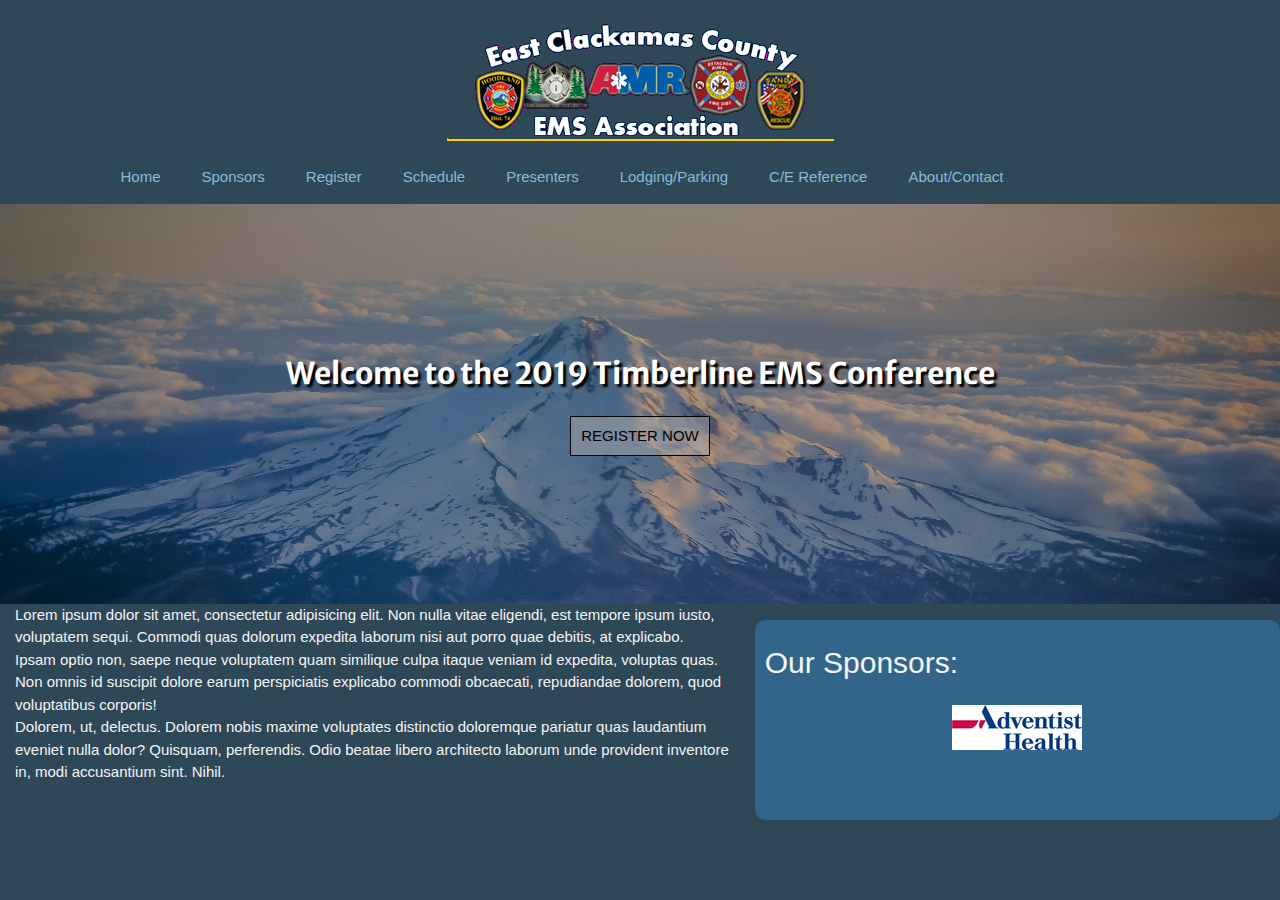
==== index.html @ bd8af285 "First commit" ====
<!DOCTYPE html>
<html lang="en">

<head>
  <meta charset="UTF-8">
  <meta name="viewport" content="width=device-width, initial-scale=1.0">
  <meta http-equiv="X-UA-Compatible" content="ie=edge">
  <link rel="stylesheet" href="https://www.w3schools.com/w3css/4/w3.css">
  <link rel="stylesheet" href="normalize.css">
  <link rel="stylesheet" href="style.css">

  <link href="https://fonts.googleapis.com/css?family=Merriweather+Sans:700" rel="stylesheet">

  <title>Timberline Conference 2019</title>
</head>

<body>

  <header class="main-header">
    <img src="/img/logo2.png" alt="Timberline Logo" class="logo-img">
    <nav class="main-nav">
      <a href="#">Home</a>
      <a href="#">Sponsors</a>
      <a href="#">Register</a>
      <a href="#">Schedule</a>
      <a href="#">Presenters</a>
      <a href="#">Lodging/Parking</a>
      <a href="#">C/E Reference</a>
      <a href="#">About/Contact</a>
    </nav>
  </header>

  <div class="container">

    <!-- Start of the Hero Image of Mount Hood -->
    <div class="hero">

      <div class="hero-overlay"></div>
      <div class="welcome">
        Welcome to the 2019 Timberline EMS Conference
      </div>
      <div class="register">
        <BUTTON>REGISTER NOW</BUTTON>
      </div>

    </div>
    <!-- End Hero Div -->
    <div class="section">
    <div class="w3-content w3-section">
      <h1>Our Sponsors:</h1>
      <img class="mySlides w3-animate-fading" src="/img/logos/AH_Stacked_Color.png">
      <img class="mySlides w3-animate-fading" src="/img/logos/airlink2.png">
      <img class="mySlides w3-animate-fading" src="/img/logos/AMR_LOGO_new-128wide.png">
      <img class="mySlides w3-animate-fading" src="/img/logos/Cascade-Training-130-wide.png">
    </div>
    <!-- End Sponsors Div -->
<div class="content-container">
    <!-- Main Content -->
    <div>Lorem ipsum dolor sit amet, consectetur adipisicing elit. Non nulla vitae eligendi, est tempore ipsum iusto, voluptatem sequi. Commodi quas dolorum expedita laborum nisi aut porro quae debitis, at explicabo.</div>
    <div>Ipsam optio non, saepe neque voluptatem quam similique culpa itaque veniam id expedita, voluptas quas. Non omnis id suscipit dolore earum perspiciatis explicabo commodi obcaecati, repudiandae dolorem, quod voluptatibus corporis!</div>
    <div>Dolorem, ut, delectus. Dolorem nobis maxime voluptates distinctio doloremque pariatur quas laudantium eveniet nulla dolor? Quisquam, perferendis. Odio beatae libero architecto laborum unde provident inventore in, modi accusantium sint. Nihil.</div>
</div>
</div><!-- End Content Container -->
  </div>
  <!-- End Main Container -->


<script src="script.js"></script>
</body>

</html>
---- style.css ----
body {
  margin: 0;
  padding: 0;
  -webkit-box-sizing: border-box;
  box-sizing: border-box;
  background-color: #2F4858;
  font-family: ariel, sans-serif;
  color: #f4f4f4;
}

.container {
  width: 100%;
  margin: 0 auto;
}

/****** Header ******/

.main-header {
  width: 100%;
}

.logo-img {
  display: block;
  margin: 0 auto;
  margin-top: 20px;
}


.main-nav {
  display: -webkit-box;
  display: -ms-flexbox;
  display: flex;
  -webkit-box-orient: vertical;
  -webkit-box-direction: normal;
      -ms-flex-direction: column;
          flex-direction: column;

}

.main-nav a {
  color: #86bbd8;
  text-decoration: none;
  margin: 5px 0;
  text-align: center;
}

.main-nav a:hover {
  background-color: #ffcc00;
  color: black;
}

/****** Hero ******/

.hero {
  margin-top: 10px;
  width: 100%;
  height: 400px;
  background-image: url('/img/mounthood1.jpg');
  background-size: cover;
  background-repeat: no-repeat;
  background-position: center center;
  display: -webkit-box;
  display: -ms-flexbox;
  display: flex;
  -webkit-box-orient: vertical;
  -webkit-box-direction: normal;
  -ms-flex-direction: column;
  flex-direction: column;
  -webkit-box-pack: center;
  -ms-flex-pack: center;
  justify-content: center;
  -webkit-box-align: center;
  -ms-flex-align: center;
  align-items: center;
  position: relative;
  top: 0;
  bottom: 0;
}

.hero-overlay {
  position: absolute;
  background-color: rgba(0, 0, 0, 0.3);
  width: 100%;
  height: 400px;
  z-index: 0;
}

.welcome {
  color: white;
  z-index: 2;
  font-family: 'Merriweather Sans', sans-serif;
  font-size: 2em;
  font-weight: bold;
  text-shadow: 3px 3px 2px #000;
  text-align: center;
}

.register button {
  border: 1px solid black;
  padding: 10px;
  background-color: rgba(244, 244, 244, 0.5);
  margin-top: 20px;
}

/****** Sponsors ******/

.w3-content {
  color: #f4f4f4;
  height: 200px;
  background-color: #33658a;
  width: 90%;
  padding: 0 10px;
  border-radius: 10px;
}

.mySlides {
  margin: 0 auto;
}

/****** Content ******/
.content-container {
  margin: 0 1em;
}

/****** Media Queries ******/

/* Large devices (desktops, 992px and up)*/
@media only screen and (min-width: 992px) {
    .main-nav {
    width: 80%;
    margin-top: 20px;
    padding-left: 100px;
    -webkit-box-orient: horizontal;
    -webkit-box-direction: normal;
        -ms-flex-direction: row;
            flex-direction: row;
            -ms-flex-pack: distribute;
                justify-content: space-around;
  }

  .section {
    display: -webkit-box;
    display: -ms-flexbox;
    display: flex;
    -webkit-box-orient: horizontal;
    -webkit-box-direction: reverse;
        -ms-flex-direction: row-reverse;
            flex-direction: row-reverse;
  }
 }
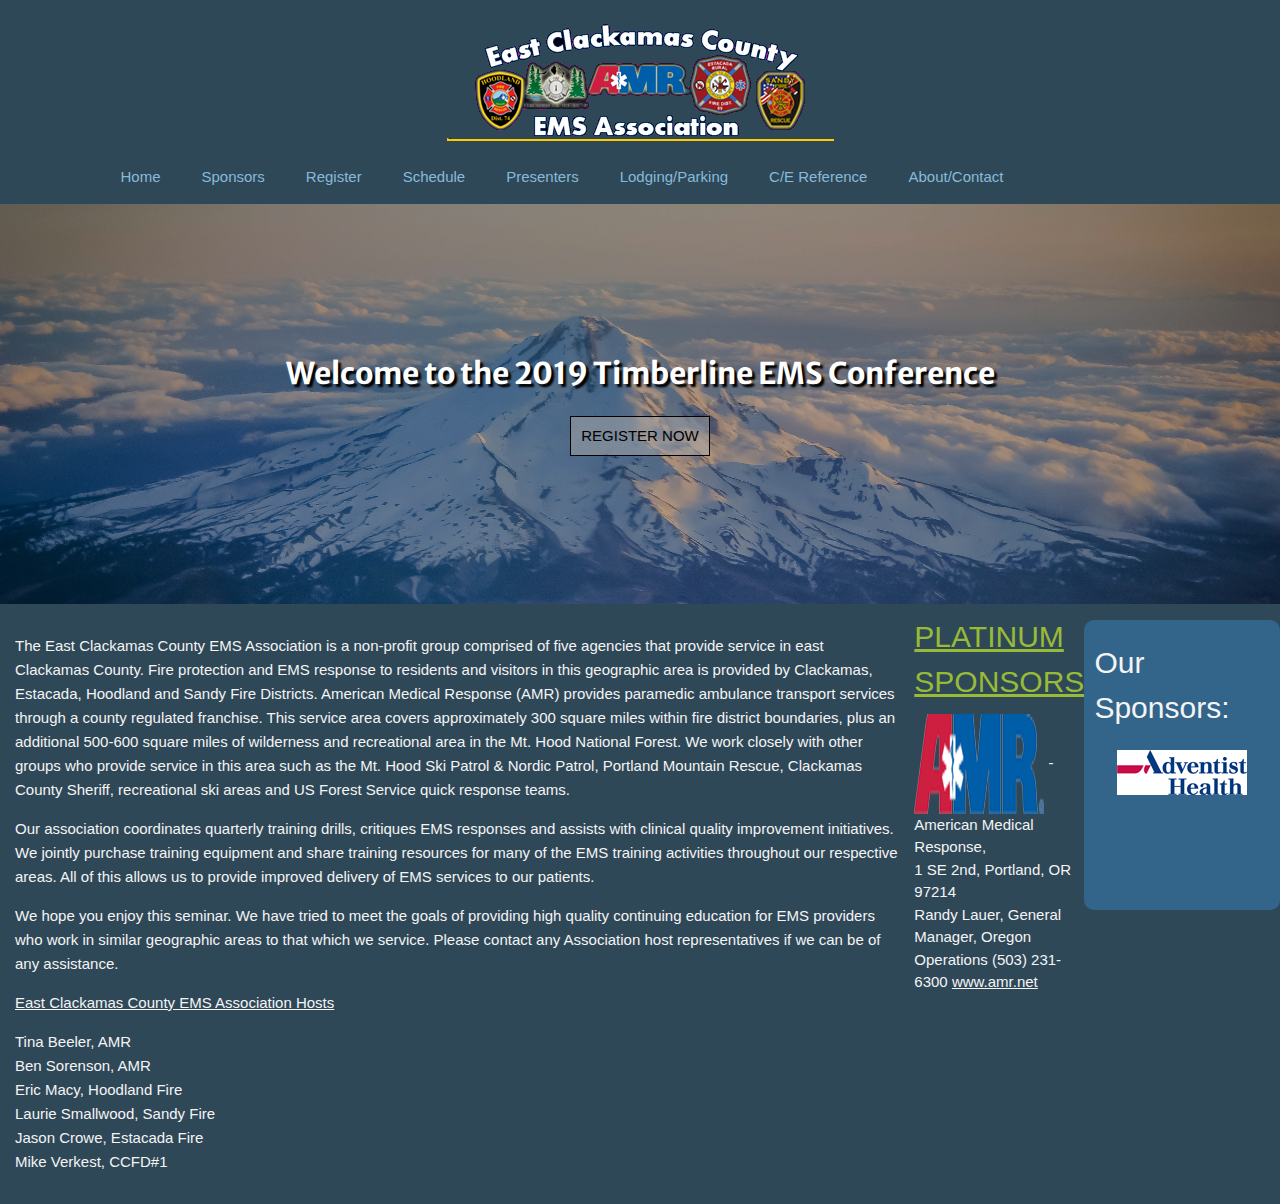
==== commit c364ffab: "Added some more style to the css" ====
--- a/index.html
+++ b/index.html
@@ -46,26 +46,59 @@
     </div>
     <!-- End Hero Div -->
     <div class="section">
-    <div class="w3-content w3-section">
-      <h1>Our Sponsors:</h1>
-      <img class="mySlides w3-animate-fading" src="/img/logos/AH_Stacked_Color.png">
-      <img class="mySlides w3-animate-fading" src="/img/logos/airlink2.png">
-      <img class="mySlides w3-animate-fading" src="/img/logos/AMR_LOGO_new-128wide.png">
-      <img class="mySlides w3-animate-fading" src="/img/logos/Cascade-Training-130-wide.png">
-    </div>
-    <!-- End Sponsors Div -->
-<div class="content-container">
-    <!-- Main Content -->
-    <div>Lorem ipsum dolor sit amet, consectetur adipisicing elit. Non nulla vitae eligendi, est tempore ipsum iusto, voluptatem sequi. Commodi quas dolorum expedita laborum nisi aut porro quae debitis, at explicabo.</div>
-    <div>Ipsam optio non, saepe neque voluptatem quam similique culpa itaque veniam id expedita, voluptas quas. Non omnis id suscipit dolore earum perspiciatis explicabo commodi obcaecati, repudiandae dolorem, quod voluptatibus corporis!</div>
-    <div>Dolorem, ut, delectus. Dolorem nobis maxime voluptates distinctio doloremque pariatur quas laudantium eveniet nulla dolor? Quisquam, perferendis. Odio beatae libero architecto laborum unde provident inventore in, modi accusantium sint. Nihil.</div>
-</div>
-</div><!-- End Content Container -->
+      <div class="w3-content w3-section">
+        <h1>Our Sponsors:</h1>
+        <img class="mySlides w3-animate-fading" src="/img/logos/AH_Stacked_Color.png">
+        <img class="mySlides w3-animate-fading" src="/img/logos/airlink2.png">
+        <img class="mySlides w3-animate-fading" src="/img/logos/AMR_LOGO_new-128wide.png">
+        <img class="mySlides w3-animate-fading" src="/img/logos/Cascade-Training-130-wide.png">
+        <img class="mySlides w3-animate-fading" src="/img/logos/LFN--4color.png">
+        <img class="mySlides w3-animate-fading" src="/img/logos/lifeassistlogo.png">
+        <img class="mySlides w3-animate-fading" src="/img/logos/ncti_logo130.png">
+        <img class="mySlides w3-animate-fading" src="/img/logos/North-Star-Logo-1.png">
+        <img class="mySlides w3-animate-fading" src="/img/logos/OHSU130.png">
+        <img class="mySlides w3-animate-fading" src="/img/logos/OREMS.png">
+        <img class="mySlides w3-animate-fading" src="/img/logos/Physio-Logo-with-White-border130.png">
+        <img class="mySlides w3-animate-fading" src="/img/logos/stryker-logo130.png">
+        <img class="mySlides w3-animate-fading" src="/img/logos/vibra.png">
+      </div>
+      <div class="sponsors">
+        <h2 class="sponsor-level">
+          Platinum Sponsors
+        </h2>
+          <img src="/img/logos/AMR_LOGO_new-128wide.png" alt="AMR" class="sponsor-logo"> - <span class="sponsor-info">American Medical Response,<br> 1 SE 2nd, Portland, OR 97214<br>
+          Randy Lauer, General Manager, Oregon Operations (503) 231-6300
+          <a href="http://www.amr.net" target="_blank">www.amr.net</a></span>
+      </div>
+      <!-- End Sponsors Div -->
+      <div class="content-container">
+        <!-- Main Content -->
+        <p>
+          The East Clackamas County EMS Association is a non-profit group comprised of five agencies that provide service in east Clackamas County. Fire protection and EMS response to residents and visitors in this geographic area is provided by Clackamas, Estacada,
+          Hoodland and Sandy Fire Districts. American Medical Response (AMR) provides paramedic ambulance transport services through a county regulated franchise. This service area covers approximately 300 square miles within fire district boundaries,
+          plus an additional 500-600 square miles of wilderness and recreational area in the Mt. Hood National Forest. We work closely with other groups who provide service in this area such as the Mt. Hood Ski Patrol & Nordic Patrol, Portland Mountain
+          Rescue, Clackamas County Sheriff, recreational ski areas and US Forest Service quick response teams.
+        </p>
+        <p>
+          Our association coordinates quarterly training drills, critiques EMS responses and assists with clinical quality improvement initiatives. We jointly purchase training equipment and share training resources for many of the EMS training activities throughout
+          our respective areas. All of this allows us to provide improved delivery of EMS services to our patients.
+        </p>
+        <p>
+          We hope you enjoy this seminar. We have tried to meet the goals of providing high quality continuing education for EMS providers who work in similar geographic areas to that which we service. Please contact any Association host representatives if we can
+          be of any assistance.
+        </p>
+        <span id='hosts'>East Clackamas County EMS Association Hosts</span>
+        <p>
+          Tina Beeler, AMR<br> Ben Sorenson, AMR<br> Eric Macy, Hoodland Fire<br> Laurie Smallwood, Sandy Fire<br> Jason Crowe, Estacada Fire<br> Mike Verkest, CCFD#1<br>
+        </p>
+      </div><!-- End Content Container -->
+    </div><!-- End Section div -->
+
   </div>
   <!-- End Main Container -->
 
 
-<script src="script.js"></script>
+  <script src="script.js"></script>
 </body>
 
 </html>
--- a/style.css
+++ b/style.css
@@ -6,6 +6,7 @@
   background-color: #2F4858;
   font-family: ariel, sans-serif;
   color: #f4f4f4;
+
 }
 
 .container {
@@ -106,7 +107,7 @@
 
 .w3-content {
   color: #f4f4f4;
-  height: 200px;
+  height: 290px;
   background-color: #33658a;
   width: 90%;
   padding: 0 10px;
@@ -117,11 +118,30 @@
   margin: 0 auto;
 }
 
+.sponsors {
+  display: none;
+}
+
+.sponsor-level {
+  text-decoration: underline;
+  text-transform: uppercase;
+  color: rgb(152, 187, 55);
+}
+
+.sponsor-logo {
+  width: 130px;
+  height: 100px;
+}
+
 /****** Content ******/
 .content-container {
-  margin: 0 1em;
+  margin: 1em 1em;
+  line-height: 1.6em;
 }
 
+#hosts {
+  text-decoration: underline;
+}
 /****** Media Queries ******/
 
 /* Large devices (desktops, 992px and up)*/
@@ -147,4 +167,11 @@
         -ms-flex-direction: row-reverse;
             flex-direction: row-reverse;
   }
+
+  .sponsors {
+    display: block;
+  }
+
+
+
  }
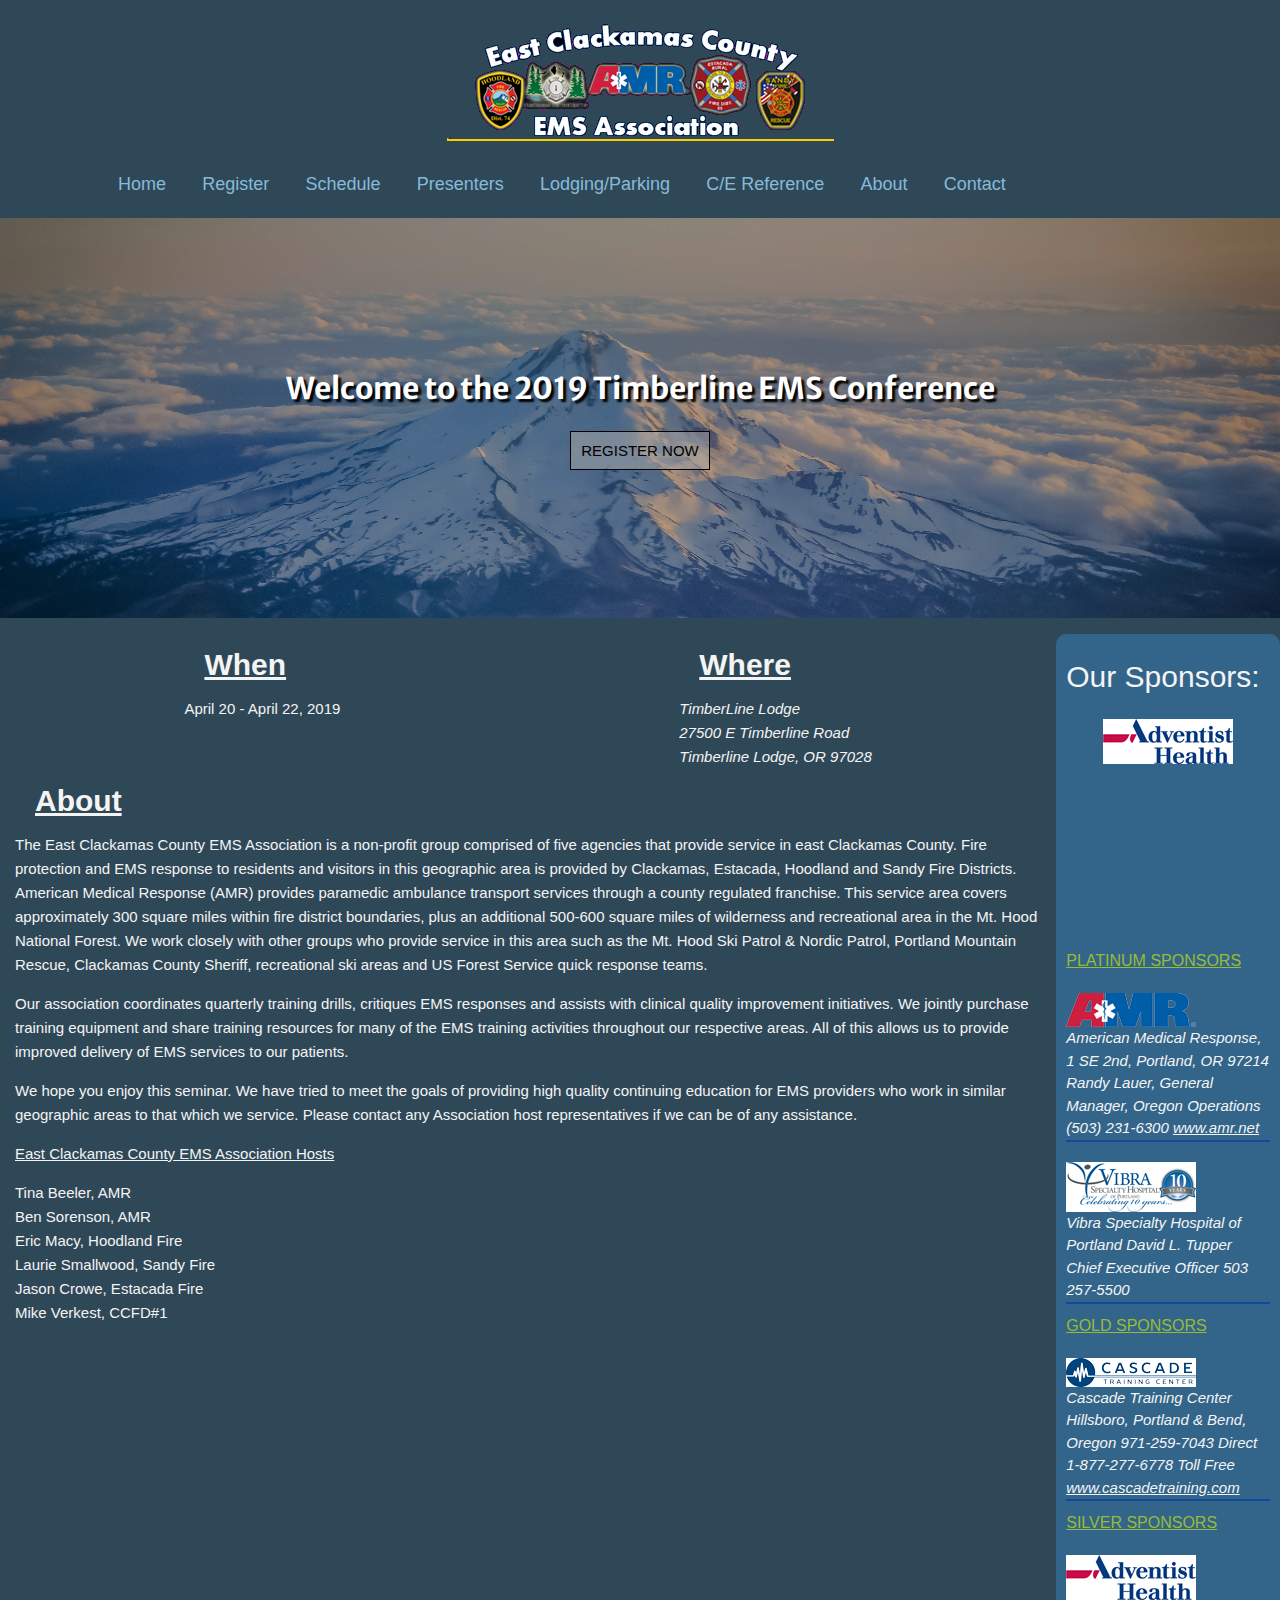
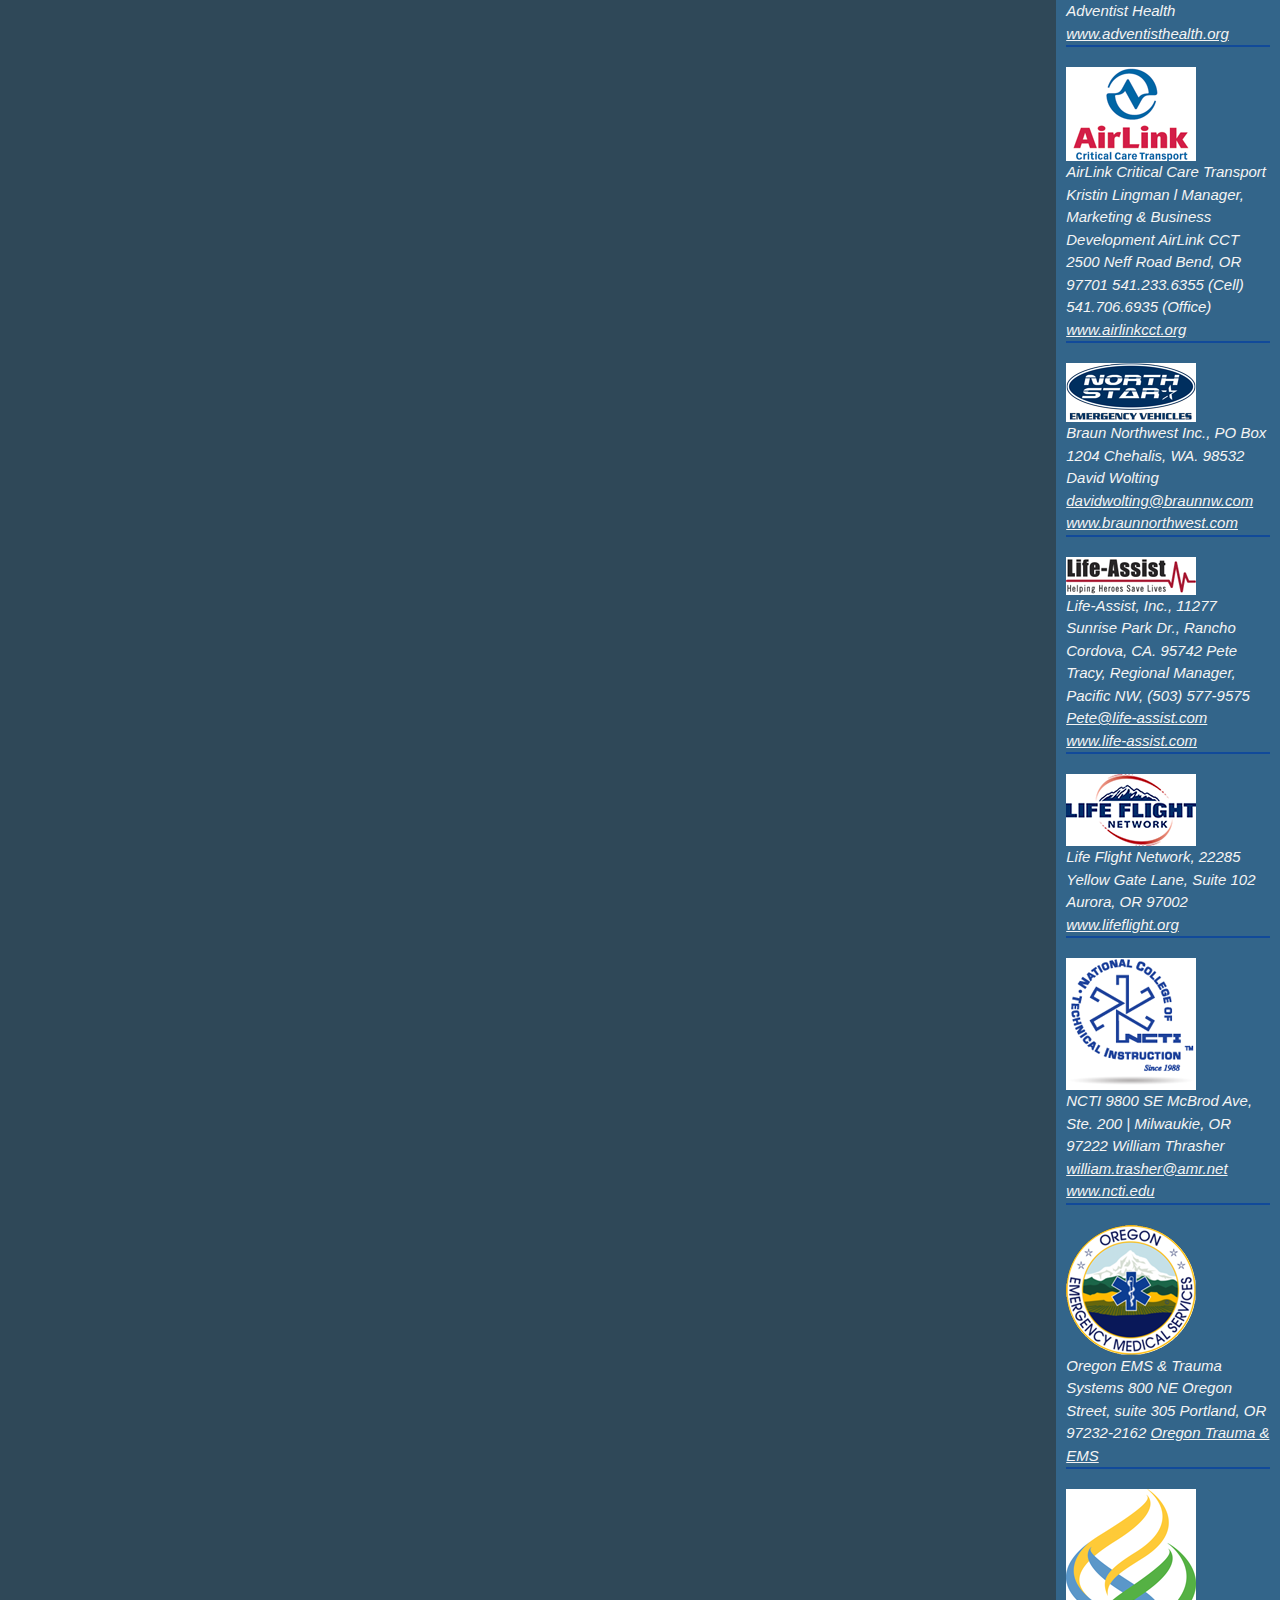
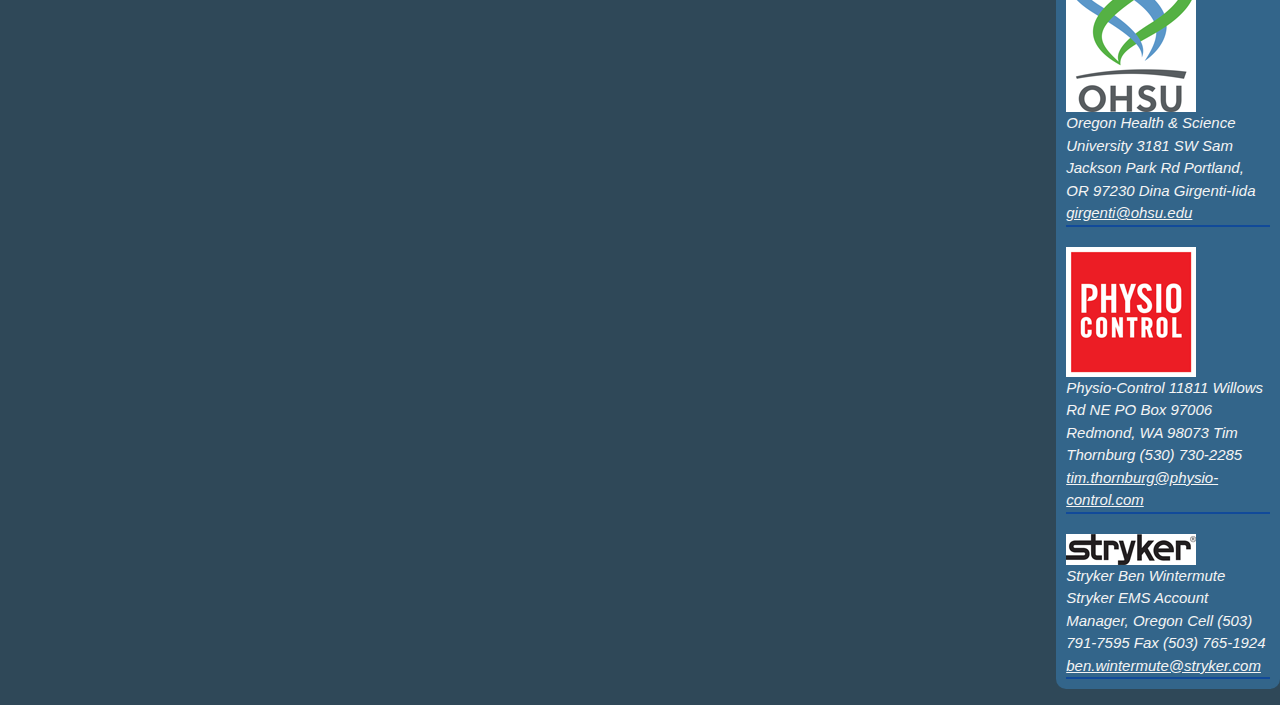
==== commit 0167b9a0: "Added more sponsors and modified their styling" ====
--- a/index.html
+++ b/index.html
@@ -17,16 +17,16 @@
 <body>
 
   <header class="main-header">
-    <img src="/img/logo2.png" alt="Timberline Logo" class="logo-img">
+    <img src="img/logo2.png" alt="Timberline Logo" class="logo-img">
     <nav class="main-nav">
       <a href="#">Home</a>
-      <a href="#">Sponsors</a>
       <a href="#">Register</a>
       <a href="#">Schedule</a>
       <a href="#">Presenters</a>
       <a href="#">Lodging/Parking</a>
       <a href="#">C/E Reference</a>
-      <a href="#">About/Contact</a>
+      <a href="#about">About</a>
+      <a href="#">Contact</a>
     </nav>
   </header>
 
@@ -47,32 +47,150 @@
     <!-- End Hero Div -->
     <div class="section">
       <div class="w3-content w3-section">
-        <h1>Our Sponsors:</h1>
-        <img class="mySlides w3-animate-fading" src="/img/logos/AH_Stacked_Color.png">
-        <img class="mySlides w3-animate-fading" src="/img/logos/airlink2.png">
-        <img class="mySlides w3-animate-fading" src="/img/logos/AMR_LOGO_new-128wide.png">
-        <img class="mySlides w3-animate-fading" src="/img/logos/Cascade-Training-130-wide.png">
-        <img class="mySlides w3-animate-fading" src="/img/logos/LFN--4color.png">
-        <img class="mySlides w3-animate-fading" src="/img/logos/lifeassistlogo.png">
-        <img class="mySlides w3-animate-fading" src="/img/logos/ncti_logo130.png">
-        <img class="mySlides w3-animate-fading" src="/img/logos/North-Star-Logo-1.png">
-        <img class="mySlides w3-animate-fading" src="/img/logos/OHSU130.png">
-        <img class="mySlides w3-animate-fading" src="/img/logos/OREMS.png">
-        <img class="mySlides w3-animate-fading" src="/img/logos/Physio-Logo-with-White-border130.png">
-        <img class="mySlides w3-animate-fading" src="/img/logos/stryker-logo130.png">
-        <img class="mySlides w3-animate-fading" src="/img/logos/vibra.png">
-      </div>
-      <div class="sponsors">
-        <h2 class="sponsor-level">
+        <div class="logos">
+          <h1>Our Sponsors:</h1>
+          <img class="mySlides w3-animate-fading" src="img/logos/AH_Stacked_Color.png">
+          <img class="mySlides w3-animate-fading" src="img/logos/airlink2.png">
+          <img class="mySlides w3-animate-fading" src="img/logos/AMR_LOGO_new-128wide.png">
+          <img class="mySlides w3-animate-fading" src="img/logos/Cascade-Training-130-wide.png">
+          <img class="mySlides w3-animate-fading" src="img/logos/LFN--4color.png">
+          <img class="mySlides w3-animate-fading" src="img/logos/lifeassistlogo.png">
+          <img class="mySlides w3-animate-fading" src="img/logos/ncti_logo130.png">
+          <img class="mySlides w3-animate-fading" src="img/logos/North-Star-Logo-1.png">
+          <img class="mySlides w3-animate-fading" src="img/logos/OHSU130.png">
+          <img class="mySlides w3-animate-fading" src="img/logos/OREMS.png">
+          <img class="mySlides w3-animate-fading" src="img/logos/Physio-Logo-with-White-border130.png">
+          <img class="mySlides w3-animate-fading" src="img/logos/stryker-logo130.png">
+          <img class="mySlides w3-animate-fading" src="img/logos/vibra.png">
+        </div>
+        <!-- End logos div -->
+
+        <!--
+            Sponsors as displayed on the right side only when the width of the screen is at least 992px wide
+      -->
+        <div class="sponsors">
+          <h6 class="sponsor-level">
           Platinum Sponsors
-        </h2>
-          <img src="/img/logos/AMR_LOGO_new-128wide.png" alt="AMR" class="sponsor-logo"> - <span class="sponsor-info">American Medical Response,<br> 1 SE 2nd, Portland, OR 97214<br>
-          Randy Lauer, General Manager, Oregon Operations (503) 231-6300
-          <a href="http://www.amr.net" target="_blank">www.amr.net</a></span>
-      </div>
-      <!-- End Sponsors Div -->
+        </h6>
+        <ul>
+          <li>
+            <img src="img/logos/AMR_LOGO_new-128wide.png" alt="AMR"> <address>American Medical Response, 1 SE 2nd, Portland, OR 97214
+  Randy Lauer, General Manager, Oregon Operations (503) 231-6300
+  <a href="http://www.amr.net" target="_blank">www.amr.net</a></address>
+          </li>
+          <li>
+            <img src="img/logos/vibra.png" alt="Vibra"> <address>Vibra Specialty Hospital of Portland
+David L. Tupper Chief Executive Officer 503 257-5500</address>
+          </li>
+        </ul>
+
+        <h6 class="sponsor-level">
+        Gold Sponsors
+      </h6>
+      <ul>
+        <li>
+          <img src="img/logos/Cascade-Training-130-wide.png" alt="Cascade Training Center"> <address>Cascade Training Center
+Hillsboro, Portland & Bend, Oregon
+971-259-7043 Direct
+1-877-277-6778 Toll Free
+<a href="http://www.cascadetraining.com" target="_blank">www.cascadetraining.com</a></address>
+        </li>
+      </ul>
+
+      <h6 class="sponsor-level">
+      Silver Sponsors
+      </h6>
+      <ul>
+      <li>
+        <img src="img/logos/AH_Stacked_Color.png" alt="Adventist Health"> <address>Adventist Health
+<a href="http://www.adventisthealth.org" target="_blank">www.adventisthealth.org</a></address>
+      </li>
+      <li>
+        <img src="img/logos/airlink2.png" alt="AirLink"> <address>AirLink Critical Care Transport
+Kristin Lingman l Manager, Marketing & Business Development
+AirLink CCT
+2500 Neff Road Bend, OR 97701
+541.233.6355 (Cell)
+541.706.6935 (Office)
+<a href="http://www.airlinkcct.org" target="_blank">www.airlinkcct.org</a></address>
+      </li>
+      <li>
+        <img src="img/logos/North-Star-Logo-1.png" alt="North Star"> <address>Braun Northwest Inc., PO Box 1204 Chehalis, WA. 98532
+David Wolting <a href="mailto:davidwolting@braunnw.com">davidwolting@braunnw.com</a>
+<a href="http://www.braunnorthwest.com" target="_blank">www.braunnorthwest.com</a></address>
+      </li>
+      <li>
+        <img src="img/logos/lifeassistlogo.png" alt="Life Assist"> <address>Life-Assist, Inc., 11277 Sunrise Park Dr., Rancho Cordova, CA. 95742
+Pete Tracy, Regional Manager, Pacific NW, (503) 577-9575
+<a href="mailto:Pete@life-assist.com">Pete@life-assist.com</a>
+<a href="http://www.life-assist.com" target="_blank">www.life-assist.com</a></address>
+      </li>
+
+      <li>
+        <img src="img/logos/LFN--4color.png" alt="Life Flight Network"> <address>Life Flight Network, 22285 Yellow Gate Lane, Suite 102 Aurora, OR 97002
+<a href="http://www.lifeflight.org" target="_blank">www.lifeflight.org</a></address>
+      </li>
+      <li>
+        <img src="img/logos/ncti_logo130.png" alt="NCTI"> <address>NCTI
+9800 SE McBrod Ave, Ste. 200 | Milwaukie, OR 97222
+William Thrasher <a href="mailto:william.thrasher@amr.net">william.trasher@amr.net</a>
+<a href="http://www.ncti.edu" target="_blank">www.ncti.edu</a></address>
+      </li>
+
+      <li>
+        <img src="img/logos/OREMS.png" alt="OREMS"> <address>Oregon EMS & Trauma Systems
+800 NE Oregon Street, suite 305
+Portland, OR 97232-2162
+<a href="https://public.health.oregon.gov/ProviderPartnerResources/EMSTraumaSystems/Pages/index.aspx" target="_blank">Oregon Trauma & EMS</a></address>
+      </li>
+      <li>
+        <img src="img/logos/OHSU130.png" alt="OHSU"> <address>Oregon Health & Science University
+3181 SW Sam Jackson Park Rd
+Portland, OR 97230
+Dina Girgenti-Iida
+<a href="mailto:girgenti@ohsu.edu">girgenti@ohsu.edu</a></address>
+      </li>
+
+      <li>
+        <img src="img/logos/Physio-Logo-with-White-border130.png" alt="Physio Control"> <address>Physio-Control
+11811 Willows Rd NE
+PO Box 97006
+Redmond, WA 98073
+Tim Thornburg (530) 730-2285
+<a href="mailto:tim.thornburg@physio-control.com">tim.thornburg@physio-control.com</a></address>
+      </li>
+      <li>
+        <img src="img/logos/stryker-logo130.png" alt="Stryker"> <address>Stryker
+Ben Wintermute
+Stryker EMS Account Manager, Oregon
+Cell (503) 791-7595
+Fax (503) 765-1924
+<a href="mailto:ben.wintermute@stryker.com">ben.wintermute@stryker.com</a></address>
+      </li>
+      </ul>
+
+
+
+        </div>
+        <!-- End Sponsors Div -->
+      </div>
+      <!-- End of Slider -->
       <div class="content-container">
         <!-- Main Content -->
+
+        <div class="conf-info">
+          <div>
+            <span class="headings">When</span>
+            <p>April 20 - April 22, 2019</p>
+          </div>
+          <div>
+            <span class="headings">Where</span>
+            <address>TimberLine Lodge<br> 27500 E Timberline Road<br>
+Timberline Lodge, OR 97028</address>
+          </div>
+        </div>
+      <div class="about-section" id="about">
+        <span class="headings">About</span>
         <p>
           The East Clackamas County EMS Association is a non-profit group comprised of five agencies that provide service in east Clackamas County. Fire protection and EMS response to residents and visitors in this geographic area is provided by Clackamas, Estacada,
           Hoodland and Sandy Fire Districts. American Medical Response (AMR) provides paramedic ambulance transport services through a county regulated franchise. This service area covers approximately 300 square miles within fire district boundaries,
@@ -91,8 +209,11 @@
         <p>
           Tina Beeler, AMR<br> Ben Sorenson, AMR<br> Eric Macy, Hoodland Fire<br> Laurie Smallwood, Sandy Fire<br> Jason Crowe, Estacada Fire<br> Mike Verkest, CCFD#1<br>
         </p>
-      </div><!-- End Content Container -->
-    </div><!-- End Section div -->
+      </div><!-- End About Section -->
+      </div>
+      <!-- End Content Container -->
+    </div>
+    <!-- End Section div -->
 
   </div>
   <!-- End Main Container -->
--- a/style.css
+++ b/style.css
@@ -14,6 +14,14 @@
   margin: 0 auto;
 }
 
+.headings {
+  text-decoration: underline;
+  font-weight: bold;
+  font-size: 2em;
+  display: block;
+  margin: 20px;
+}
+
 /****** Header ******/
 
 .main-header {
@@ -35,13 +43,15 @@
   -webkit-box-direction: normal;
       -ms-flex-direction: column;
           flex-direction: column;
-
+font-size: 1.2em;
 }
 
 .main-nav a {
   color: #86bbd8;
   text-decoration: none;
   margin: 5px 0;
+  padding: 5px;
+  border-radius: 10px;
   text-align: center;
 }
 
@@ -56,7 +66,7 @@
   margin-top: 10px;
   width: 100%;
   height: 400px;
-  background-image: url('/img/mounthood1.jpg');
+  background-image: url('img/mounthood1.jpg');
   background-size: cover;
   background-repeat: no-repeat;
   background-position: center center;
@@ -107,19 +117,39 @@
 
 .w3-content {
   color: #f4f4f4;
-  height: 290px;
+  height: auto;
   background-color: #33658a;
   width: 90%;
   padding: 0 10px;
   border-radius: 10px;
+  display: -webkit-box;
+  display: -ms-flexbox;
+  display: flex;
+  -webkit-box-flex: 1;
+      -ms-flex-positive: 1;
+          flex-grow: 1;
+          -webkit-box-orient: vertical;
+          -webkit-box-direction: normal;
+              -ms-flex-direction: column;
+                  flex-direction: column;
 }
 
 .mySlides {
   margin: 0 auto;
 }
 
+.logos {
+  height: 315px;
+}
+
 .sponsors {
   display: none;
+}
+
+.sponsors li {
+  list-style: none;
+  margin-top: 20px;
+  border-bottom: 2px solid rgba(9, 68, 157, 0.8);
 }
 
 .sponsor-level {
@@ -128,11 +158,6 @@
   color: rgb(152, 187, 55);
 }
 
-.sponsor-logo {
-  width: 130px;
-  height: 100px;
-}
-
 /****** Content ******/
 .content-container {
   margin: 1em 1em;
@@ -141,6 +166,19 @@
 
 #hosts {
   text-decoration: underline;
+}
+
+.conf-info {
+  display: -webkit-box;
+  display: -ms-flexbox;
+  display: flex;
+  -webkit-box-orient: vertical;
+  -webkit-box-direction: normal;
+      -ms-flex-direction: column;
+          flex-direction: column;
+          -webkit-box-flex: 1;
+              -ms-flex: 1;
+                  flex: 1;
 }
 /****** Media Queries ******/
 
@@ -156,6 +194,8 @@
             flex-direction: row;
             -ms-flex-pack: distribute;
                 justify-content: space-around;
+                -ms-flex-wrap: wrap;
+                    flex-wrap: wrap;
   }
 
   .section {
@@ -170,6 +210,21 @@
 
   .sponsors {
     display: block;
+    margin-top: 10px;
+    padding-bottom: 10px;
+  }
+
+  .logos {
+    height: 295px;
+  }
+
+  .conf-info {
+    -webkit-box-orient: horizontal;
+    -webkit-box-direction: normal;
+        -ms-flex-direction: row;
+            flex-direction: row;
+            -ms-flex-pack: distribute;
+                justify-content: space-around;
   }
 
 
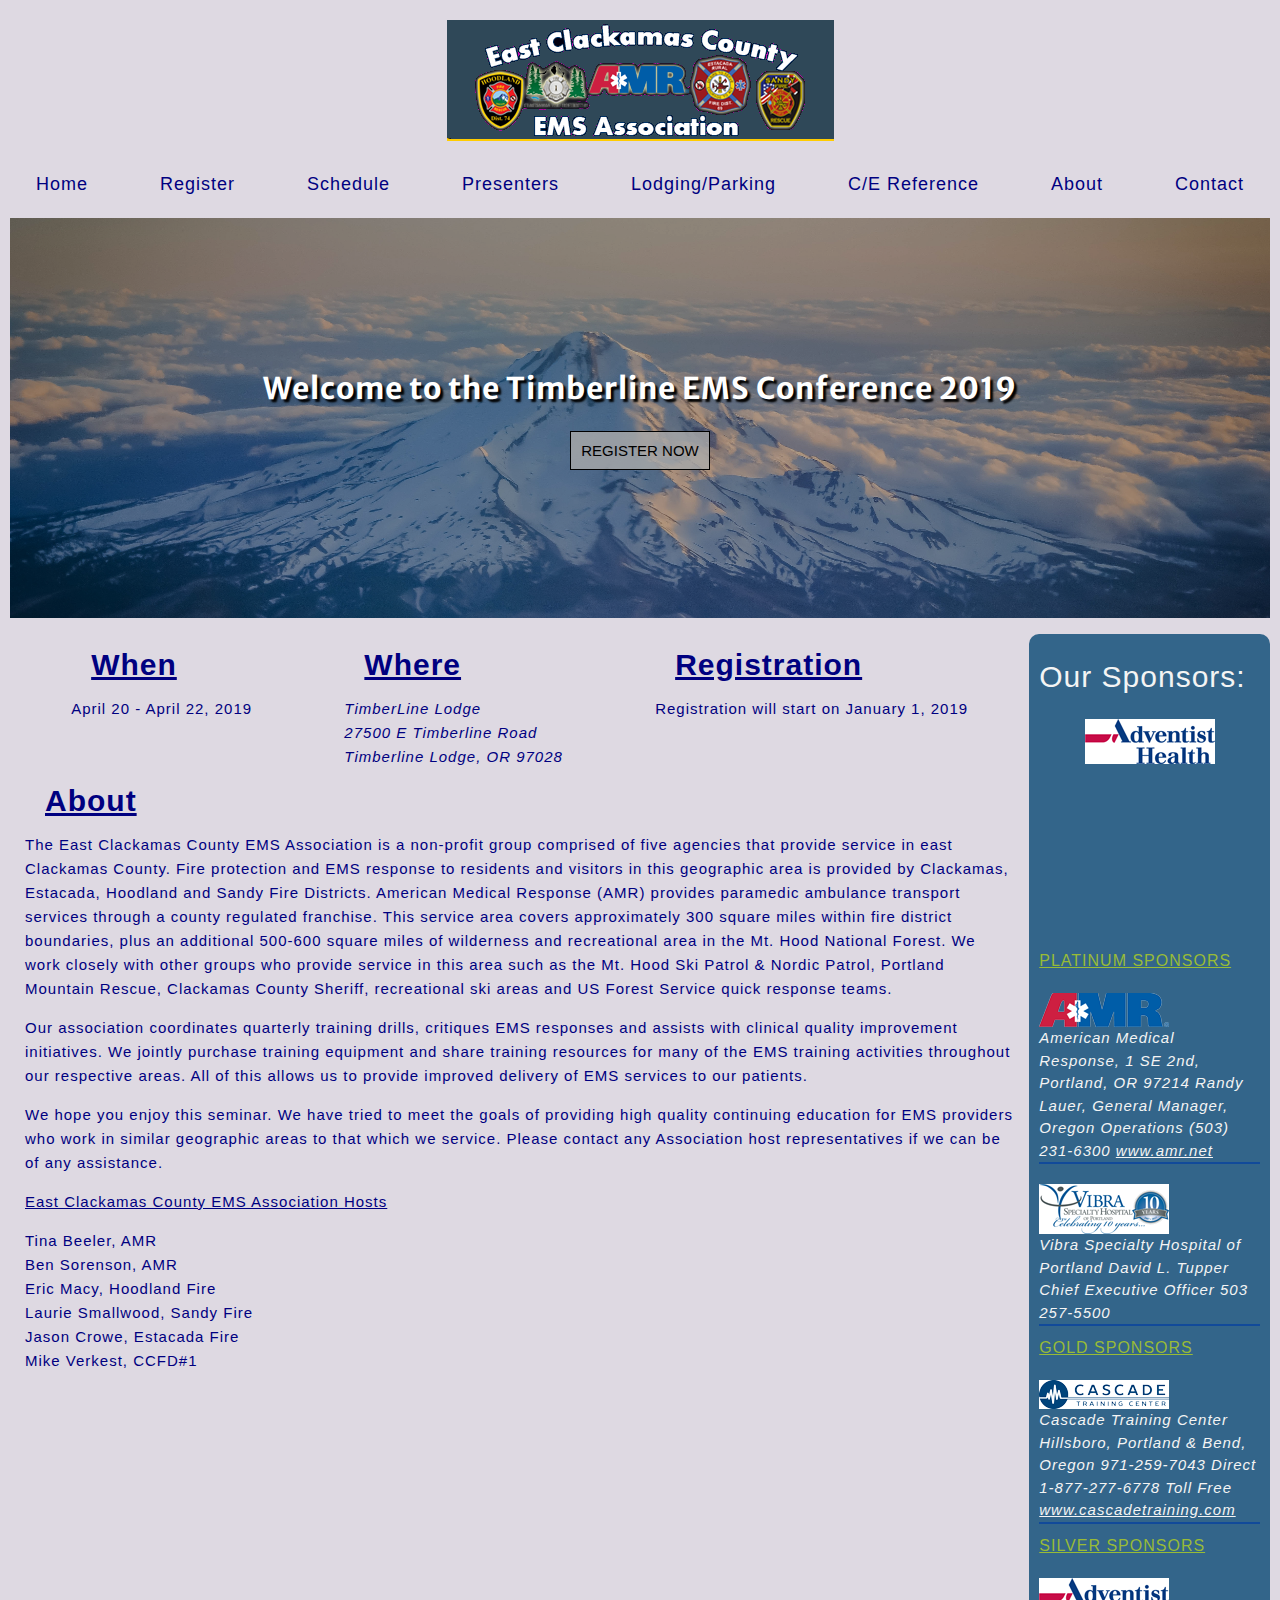
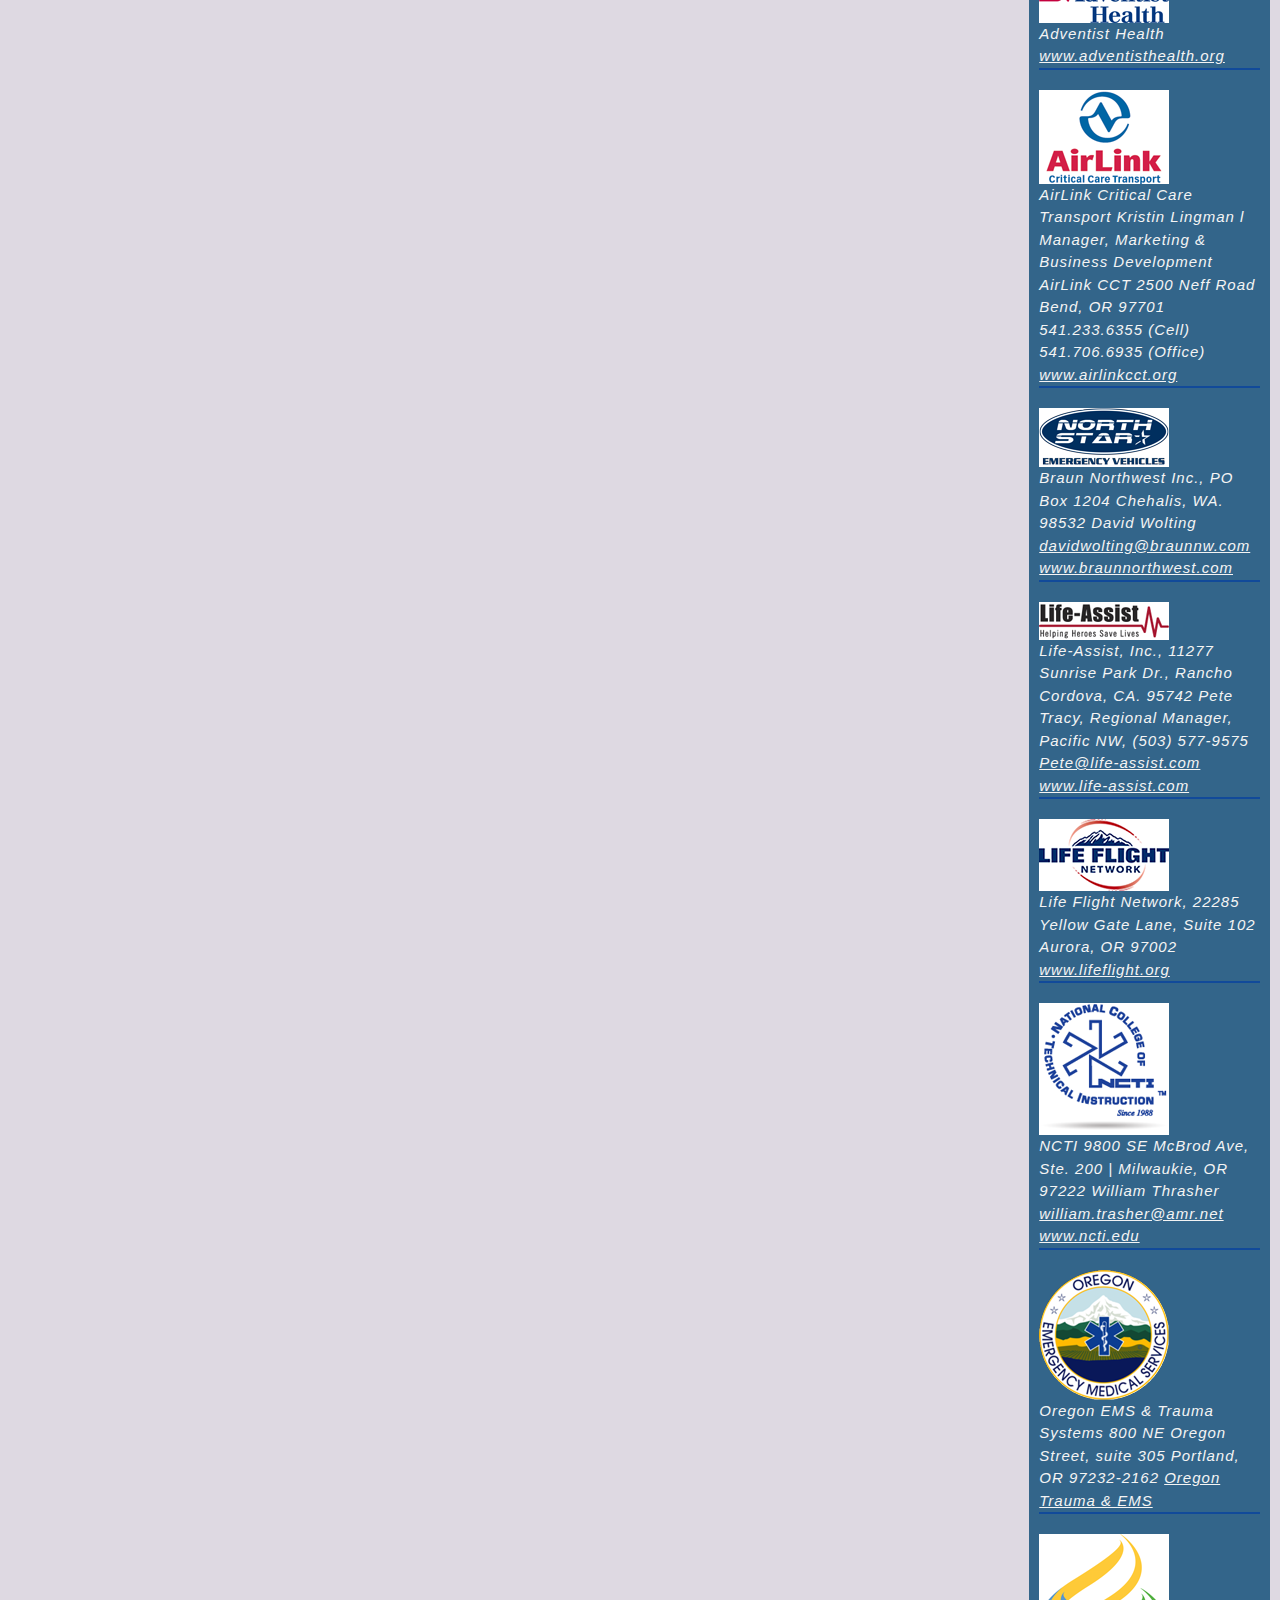
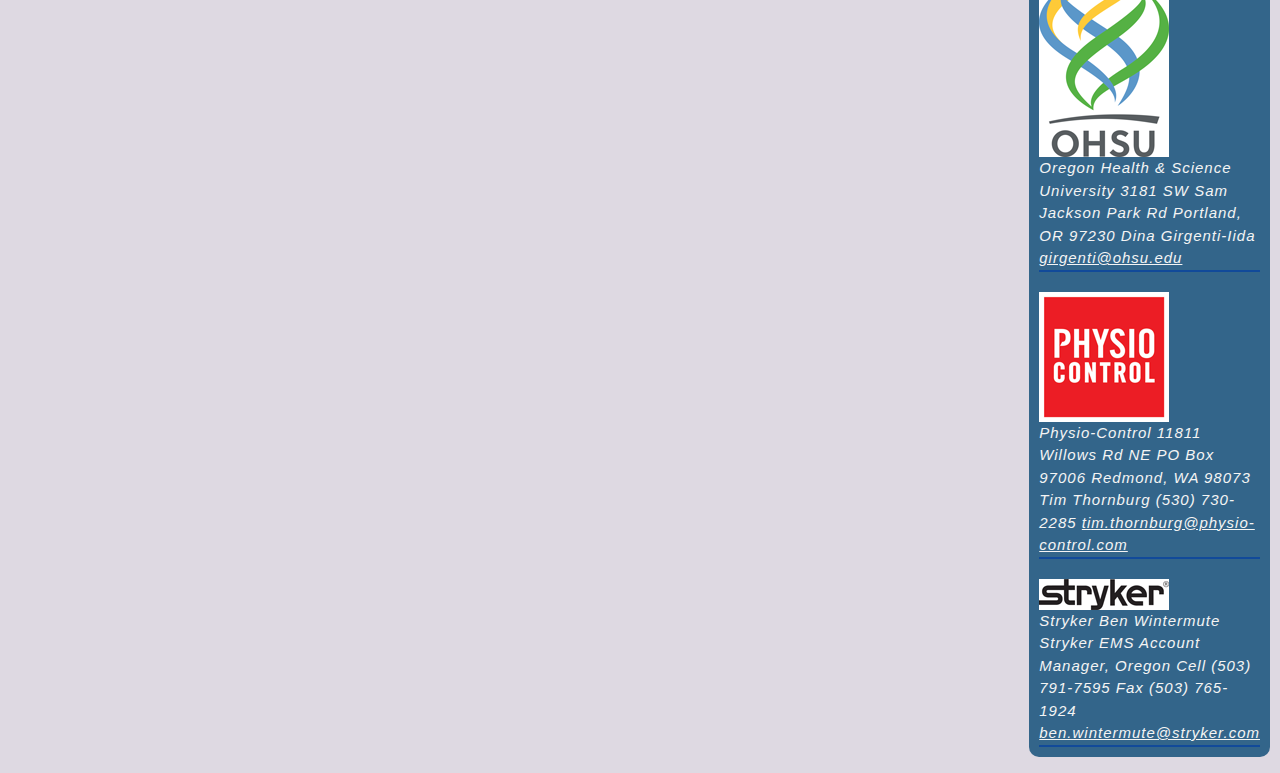
==== commit a21147d4: "changed the color scheme of the site" ====
--- a/index.html
+++ b/index.html
@@ -20,8 +20,8 @@
     <img src="img/logo2.png" alt="Timberline Logo" class="logo-img">
     <nav class="main-nav">
       <a href="#">Home</a>
-      <a href="#">Register</a>
-      <a href="#">Schedule</a>
+      <a href="#info">Register</a>
+      <a href="schedule.html">Schedule</a>
       <a href="#">Presenters</a>
       <a href="#">Lodging/Parking</a>
       <a href="#">C/E Reference</a>
@@ -37,7 +37,7 @@
 
       <div class="hero-overlay"></div>
       <div class="welcome">
-        Welcome to the 2019 Timberline EMS Conference
+        Welcome to the Timberline EMS Conference 2019
       </div>
       <div class="register">
         <BUTTON>REGISTER NOW</BUTTON>
@@ -178,7 +178,7 @@
       <div class="content-container">
         <!-- Main Content -->
 
-        <div class="conf-info">
+        <div class="conf-info" id="info">
           <div>
             <span class="headings">When</span>
             <p>April 20 - April 22, 2019</p>
@@ -188,6 +188,10 @@
             <address>TimberLine Lodge<br> 27500 E Timberline Road<br>
 Timberline Lodge, OR 97028</address>
           </div>
+          <div>
+            <span class="headings">Registration</span>
+            <p>Registration will start on January 1, 2019</p>
+          </div>
         </div>
       <div class="about-section" id="about">
         <span class="headings">About</span>
--- a/style.css
+++ b/style.css
@@ -3,15 +3,17 @@
   padding: 0;
   -webkit-box-sizing: border-box;
   box-sizing: border-box;
-  background-color: #2F4858;
+  background-color: #ded9e2;
   font-family: ariel, sans-serif;
-  color: #f4f4f4;
+  color: navy;
+  letter-spacing: 1px;
 
 }
 
 .container {
   width: 100%;
   margin: 0 auto;
+  padding: 0 10px;
 }
 
 .headings {
@@ -47,7 +49,7 @@
 }
 
 .main-nav a {
-  color: #86bbd8;
+  color: navy;
   text-decoration: none;
   margin: 5px 0;
   padding: 5px;
@@ -56,8 +58,8 @@
 }
 
 .main-nav a:hover {
-  background-color: #ffcc00;
-  color: black;
+  background-color: #80a1d4;
+  color: white;
 }
 
 /****** Hero ******/
@@ -109,7 +111,7 @@
 .register button {
   border: 1px solid black;
   padding: 10px;
-  background-color: rgba(244, 244, 244, 0.5);
+  background-color: rgba(244, 244, 244, 0.8);
   margin-top: 20px;
 }
 
@@ -120,6 +122,7 @@
   height: auto;
   background-color: #33658a;
   width: 90%;
+  max-width: 420px;
   padding: 0 10px;
   border-radius: 10px;
   display: -webkit-box;
@@ -180,14 +183,59 @@
               -ms-flex: 1;
                   flex: 1;
 }
+
+/****** Schedule ******/
+
+.schedule-container {
+  width: 90%;
+  margin: 0 auto;
+}
+
+.schedule-container td {
+  border: 1px solid black;
+}
+
+.conf-schedule {
+  display: -webkit-box;
+  display: -ms-flexbox;
+  display: flex;
+  -webkit-box-orient: vertical;
+  -webkit-box-direction: normal;
+      -ms-flex-direction: column;
+          flex-direction: column;
+
+          padding: 0 1em;
+}
+
+.table-heading td {
+  text-decoration: underline;
+  text-align: center;
+  font-weight: bold;
+  padding: 10px;
+}
+
+.schedule-time {
+  width: 50px;
+  border: 1px solid black;
+}
+
+.schedule-topic {
+  text-align: center;
+  padding: 10px;
+}
+
+/* .conf-schedule td {
+  display: inline-block;
+  padding: 0 20px;
+} */
 /****** Media Queries ******/
 
 /* Large devices (desktops, 992px and up)*/
-@media only screen and (min-width: 992px) {
+@media only screen and (min-width: 500px) {
+
     .main-nav {
-    width: 80%;
     margin-top: 20px;
-    padding-left: 100px;
+    width: 100%;
     -webkit-box-orient: horizontal;
     -webkit-box-direction: normal;
         -ms-flex-direction: row;
@@ -225,6 +273,8 @@
             flex-direction: row;
             -ms-flex-pack: distribute;
                 justify-content: space-around;
+                -ms-flex-wrap: wrap;
+                    flex-wrap: wrap;
   }
 
 
